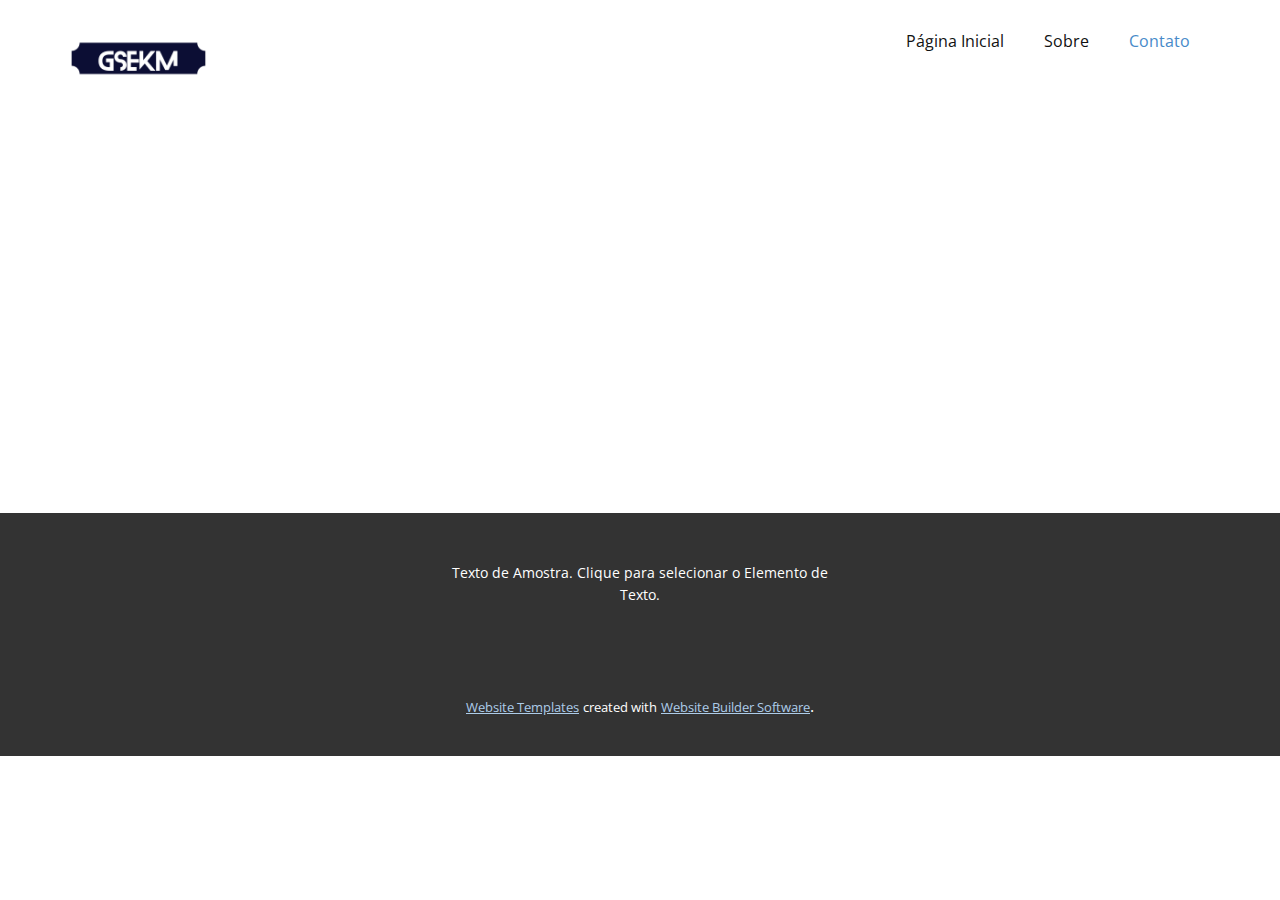
==== Contato.html @ e05a59ae "commit-inicial" ====
<!DOCTYPE html>
<html style="font-size: 16px;" lang="pt"><head>
    <meta name="viewport" content="width=device-width, initial-scale=1.0">
    <meta charset="utf-8">
    <meta name="keywords" content="">
    <meta name="description" content="">
    <title>Contato</title>
    <link rel="stylesheet" href="nicepage.css" media="screen">
<link rel="stylesheet" href="Contato.css" media="screen">
    <script class="u-script" type="text/javascript" src="jquery.js" defer=""></script>
    <script class="u-script" type="text/javascript" src="nicepage.js" defer=""></script>
    <meta name="generator" content="Nicepage 6.0.3, nicepage.com">
    <link id="u-theme-google-font" rel="stylesheet" href="https://fonts.googleapis.com/css?family=Roboto:100,100i,300,300i,400,400i,500,500i,700,700i,900,900i|Open+Sans:300,300i,400,400i,500,500i,600,600i,700,700i,800,800i">
    
    
    
    <script type="application/ld+json">{
		"@context": "http://schema.org",
		"@type": "Organization",
		"name": "",
		"logo": "images/CpiadeGsekm3.png"
}</script>
    <meta name="theme-color" content="#478ac9">
    <meta property="og:title" content="Contato">
    <meta property="og:type" content="website">
  <meta data-intl-tel-input-cdn-path="intlTelInput/"></head>
  <body data-path-to-root="./" data-include-products="false" class="u-body u-xl-mode" data-lang="pt"><header class="u-clearfix u-header u-header" id="sec-c74a"><div class="u-clearfix u-sheet u-valign-middle-lg u-valign-middle-md u-valign-middle-sm u-valign-middle-xs u-sheet-1">
        <a href="https://gsekm.github.io/gsekm/" class="u-image u-logo u-image-1" data-image-width="300" data-image-height="150" title="GSEKM">
          <img src="images/CpiadeGsekm3.png" class="u-logo-image u-logo-image-1">
        </a>
        <nav class="u-menu u-menu-one-level u-offcanvas u-menu-1">
          <div class="menu-collapse" style="font-size: 1rem; letter-spacing: 0px;">
            <a class="u-button-style u-custom-left-right-menu-spacing u-custom-padding-bottom u-custom-top-bottom-menu-spacing u-nav-link u-text-active-palette-1-base u-text-hover-palette-2-base" href="#">
              <svg class="u-svg-link" viewBox="0 0 24 24"><use xmlns:xlink="http://www.w3.org/1999/xlink" xlink:href="#menu-hamburger"></use></svg>
              <svg class="u-svg-content" version="1.1" id="menu-hamburger" viewBox="0 0 16 16" x="0px" y="0px" xmlns:xlink="http://www.w3.org/1999/xlink" xmlns="http://www.w3.org/2000/svg"><g><rect y="1" width="16" height="2"></rect><rect y="7" width="16" height="2"></rect><rect y="13" width="16" height="2"></rect>
</g></svg>
            </a>
          </div>
          <div class="u-custom-menu u-nav-container">
            <ul class="u-nav u-unstyled u-nav-1"><li class="u-nav-item"><a class="u-button-style u-nav-link u-text-active-palette-1-base u-text-hover-palette-2-base" href="Página-Inicial.html#carousel_62f8" style="padding: 10px 20px;">Página Inicial</a>
</li><li class="u-nav-item"><a class="u-button-style u-nav-link u-text-active-palette-1-base u-text-hover-palette-2-base" href="Página-Inicial.html#sec-9782" style="padding: 10px 20px;">Sobre</a>
</li><li class="u-nav-item"><a class="u-button-style u-nav-link u-text-active-palette-1-base u-text-hover-palette-2-base" href="Contato.html" style="padding: 10px 20px;">Contato</a>
</li></ul>
          </div>
          <div class="u-custom-menu u-nav-container-collapse">
            <div class="u-black u-container-style u-inner-container-layout u-opacity u-opacity-95 u-sidenav">
              <div class="u-inner-container-layout u-sidenav-overflow">
                <div class="u-menu-close"></div>
                <ul class="u-align-center u-nav u-popupmenu-items u-unstyled u-nav-2"><li class="u-nav-item"><a class="u-button-style u-nav-link" href="Página-Inicial.html#carousel_62f8">Página Inicial</a>
</li><li class="u-nav-item"><a class="u-button-style u-nav-link" href="Página-Inicial.html#sec-9782">Sobre</a>
</li><li class="u-nav-item"><a class="u-button-style u-nav-link" href="Contato.html">Contato</a>
</li></ul>
              </div>
            </div>
            <div class="u-black u-menu-overlay u-opacity u-opacity-70"></div>
          </div>
        </nav>
      </div></header>
    <section class="u-clearfix u-section-1" id="sec-73cc">
      <div class="u-clearfix u-sheet u-sheet-1"></div>
    </section>
    
    
    
    <footer class="u-align-center u-clearfix u-footer u-grey-80 u-footer" id="sec-c0e6"><div class="u-clearfix u-sheet u-sheet-1">
        <p class="u-small-text u-text u-text-variant u-text-1">Texto de Amostra. Clique para selecionar o Elemento de Texto.</p>
      </div></footer>
    <section class="u-backlink u-clearfix u-grey-80">
      <a class="u-link" href="https://nicepage.com/website-templates" target="_blank">
        <span>Website Templates</span>
      </a>
      <p class="u-text">
        <span>created with</span>
      </p>
      <a class="u-link" href="" target="_blank">
        <span>Website Builder Software</span>
      </a>. 
    </section>
  
</body></html>
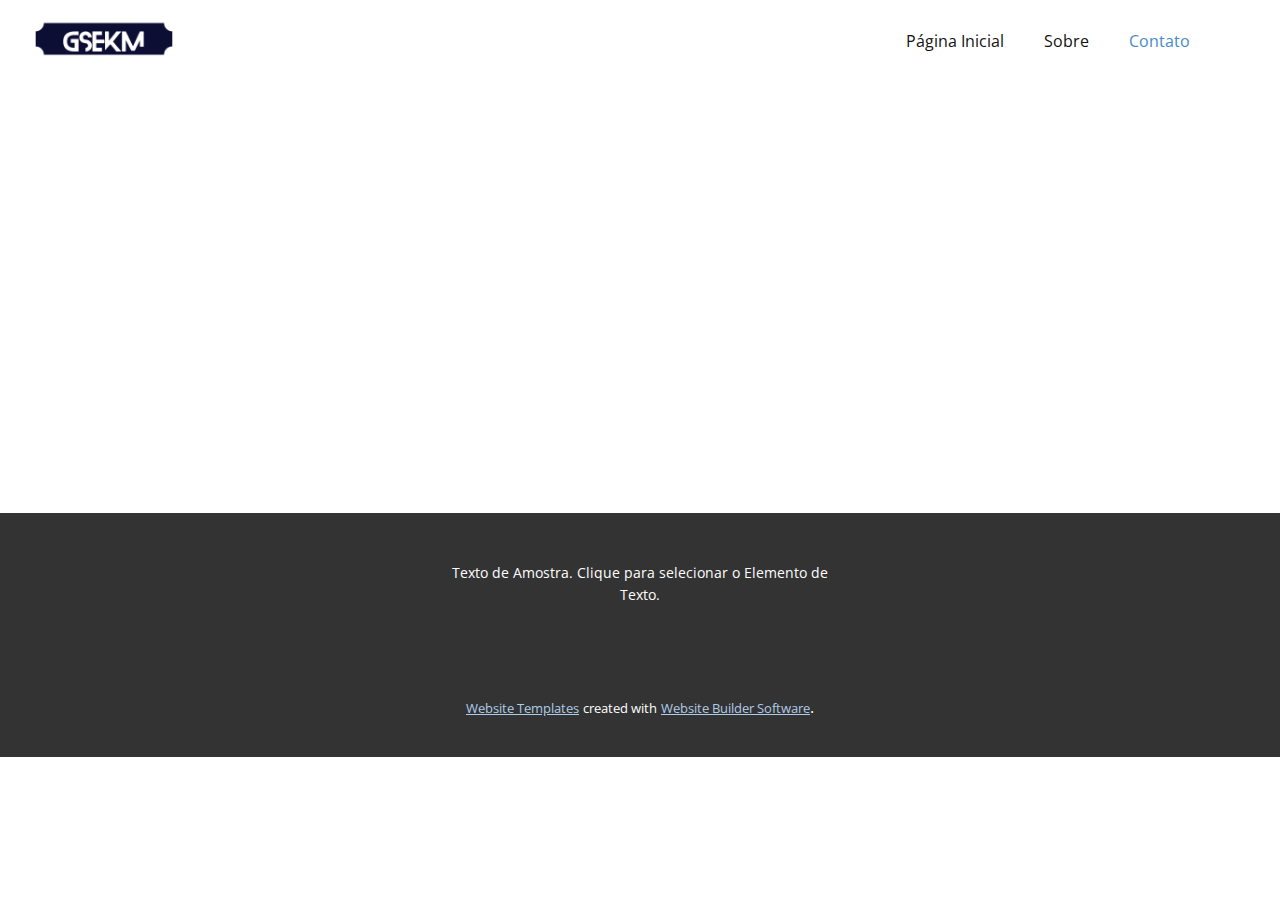
==== commit aeedbf8c: "fix header/carrossel 🔧" ====
--- a/Contato.html
+++ b/Contato.html
@@ -24,7 +24,7 @@
     <meta property="og:title" content="Contato">
     <meta property="og:type" content="website">
   <meta data-intl-tel-input-cdn-path="intlTelInput/"></head>
-  <body data-path-to-root="./" data-include-products="false" class="u-body u-xl-mode" data-lang="pt"><header class="u-clearfix u-header u-header" id="sec-c74a"><div class="u-clearfix u-sheet u-valign-middle-lg u-valign-middle-md u-valign-middle-sm u-valign-middle-xs u-sheet-1">
+  <body data-path-to-root="./" data-include-products="false" class="u-body u-xl-mode" data-lang="pt"><header class="u-clearfix u-header u-header" id="sec-c74a"><div class="u-clearfix u-sheet u-sheet-1">
         <a href="https://gsekm.github.io/gsekm/" class="u-image u-logo u-image-1" data-image-width="300" data-image-height="150" title="GSEKM">
           <img src="images/CpiadeGsekm3.png" class="u-logo-image u-logo-image-1">
         </a>
--- a/nicepage.css
+++ b/nicepage.css
@@ -42944,9 +42944,9 @@
 }
 
 .u-header .u-image-1 {
-  width: 137px;
-  height: 68px;
-  margin: 22px auto 0 0;
+  width: 140px;
+  height: 69px;
+  margin: 2px auto 0 -36px;
 }
 
 .u-header .u-logo-image-1 {
@@ -42955,7 +42955,7 @@
 }
 
 .u-header .u-menu-1 {
-  margin: -68px 0 54px auto;
+  margin: -49px 0 54px auto;
 }
 
 .u-header .u-nav-1 {
@@ -42967,46 +42967,16 @@
   font-size: 1.25rem;
 }
 @media (max-width: 1199px) {
-  .u-header .u-sheet-1 {
-    min-height: 75px;
-  }
-
   .u-header .u-image-1 {
-    width: 135px;
-    height: 65px;
-    margin-top: 5px;
-    margin-left: -15px;
-  }
-
-  .u-header .u-logo-image-1 {
-    max-width: 64px;
-    max-height: 64px;
+    margin-left: -36px;
   }
 
   .u-header .u-menu-1 {
-    width: auto;
-    margin-top: -50px;
-    margin-bottom: 19px;
-  }
-}
-@media (max-width: 991px) {
-  .u-header .u-image-1 {
-    margin-left: -15px;
-  }
+    margin-top: -49px;
+  }
+}
 
-  .u-header .u-menu-1 {
-    margin-top: -50px;
-  }
 
-  .u-header .u-nav-1 {
-    letter-spacing: normal;
-  }
-}
-@media (max-width: 767px) {
-  .u-header .u-image-1 {
-    width: auto;
-  }
-}
 
  .u-footer {
   background-image: none;
